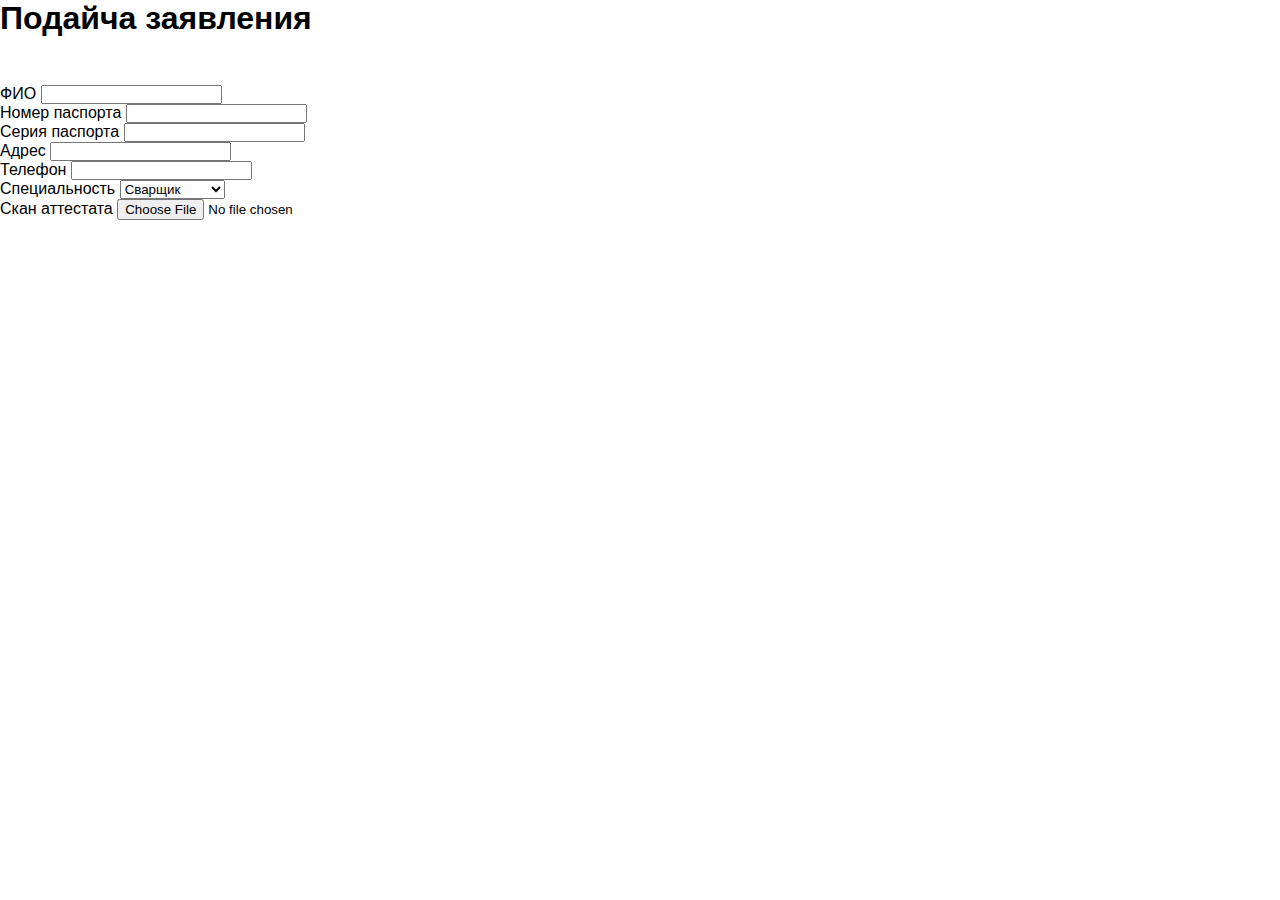
==== bid.html @ 7b0d5782 "first commit" ====
<!DOCTYPE html>
<html lang="en">
<head>
    <meta charset="UTF-8">
    <meta http-equiv="X-UA-Compatible" content="IE=edge">
    <meta name="viewport" content="width=device-width, initial-scale=1.0">
    <title>Подача заявления</title>
    <link rel="stylesheet" href="style/style.css">
</head>
<body>
    <h2>Подайча заявления</h2>
    <form action="bid.php" enctype="multipart/form-data" method="POST">
        <div class="input-group">
            <label>
                ФИО
                <input type="text" name="FIO">
            </label>
        </div>
        <div class="input-group">
            <label>
                Номер паспорта
                <input type="text" name="number_passport">
            </label>
        </div>
        <div class="input-group">
            <label>
                Серия паспорта
                <input type="text" name="series_passport">
            </label>
        </div>
        <div class="input-group">
            <label>
                Адрес
                <input type="text" name="address">
            </label>
        </div>
        <div class="input-group">
            <label>
                Телефон
                <input type="text" name="phone">
            </label>
        </div>
        <div class="input-group">
            <label>
                Специальность
                <select name="special">
                    <option value="">Сварщик</option>
                    <option value="">Электрик</option>
                    <option value="">Программист</option>
                </select>
            </label>
        </div>
        <div class="input-group">
            <label>
                Скан аттестата
                <input type="file" name="scanfile">
            </label>
        </div>
        <button type="submit" class="btn btn--primary">Отправить</button>
    </form>
</body>
</html>
---- style/style.css ----
/* ===========================Basic Style=========================== */
:root {
    --primary-color: #002776; /*Темно синий*/
    --bg-card: #F1F7FF; /*Светло синий*/
}

* {
    margin: 0;
    padding: 0;
    box-sizing: border-box;
    font-family: sans-serif;
}

h1 {
    font-size: 2.8rem;
    margin-top: 3em;
    margin-bottom: 1em;
}

h2 {
    font-size: 2rem;
    margin-bottom: 1.5em;
}

h3 {
    font-size: 1.8rem;
    margin-bottom: .5em;
}

p {
    font-size: 1.25rem;
    color: #ffffffc7;
    margin-bottom: 2em;
}

.content {
    display: grid;
    grid-template-columns: minmax(0, 20%) 258px 80px 80px 580px minmax(0, 20%);
    background-image: url(../img/bg-main.png);
}

.header {
    padding-top: 20px;
}

.left-content, .right-content {
    display: grid;
    grid-template-rows: 150px 1fr 150px;
}

/*===============Left===============*/

.left-bg {
    background-color: var(--primary-color);
}

.left-content {
    height: 100vh;
    color: #fff;
    background-color: var(--primary-color);
}

.left-content .footer div {
    display: flex;
    align-items: center;
    margin: 15px 0;
}

.footer div img {
    margin-right: 12px;
}

/*===============Right===============*/

.right-bg, .right-content {
    background-color: rgba(0, 39, 118, .8);
}

.right-content {
    color: #fff;
}

.nav-main {
    display: flex;
    float: right;
}

.nav-icon {
    margin-left: 15px;
}

.profile-link {
    display: flex;
    align-items: center;
    color: #fff;
    text-decoration: none;
    margin-left: 50px;
}

.profile-link img {
    margin-right: 10px;
}

.btn {
    padding: 1.2em 2em;
}

.btn--primary {
    margin-top: 50px;
    color: #fff;
    border: 1px solid #fff;
    background-color: transparent;
}

.copyright p {
    margin: 10px 0;
}

p.copyright__bottom {
    margin-left: 55px;
}
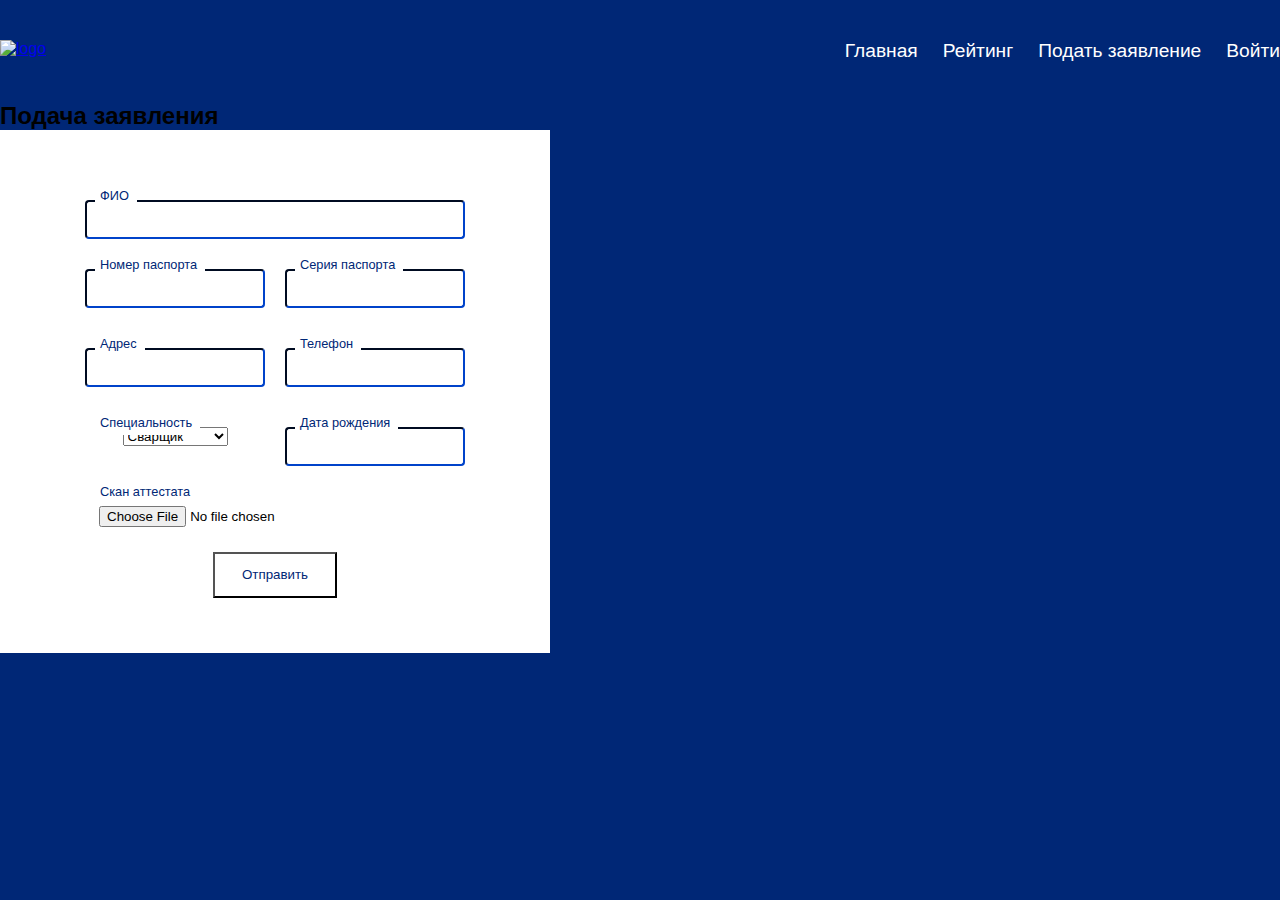
==== commit 4833aa3c: "two commit" ====
--- a/bid.html
+++ b/bid.html
@@ -5,58 +5,71 @@
     <meta http-equiv="X-UA-Compatible" content="IE=edge">
     <meta name="viewport" content="width=device-width, initial-scale=1.0">
     <title>Подача заявления</title>
-    <link rel="stylesheet" href="style/style.css">
+    <link rel="stylesheet" href="style/bid.css">
 </head>
 <body>
-    <h2>Подайча заявления</h2>
-    <form action="bid.php" enctype="multipart/form-data" method="POST">
-        <div class="input-group">
-            <label>
-                ФИО
+    <header class="container">
+        <a href="index.html" class="logo">
+            <img src="img/logo.svg" alt="logo">
+        </a>
+        <nav>
+            <ul class="nav-menu">
+                <li><a href="index.html">Главная</a></li>
+                <li><a href="rating.html">Рейтинг</a></li>
+                <li><a href="bid.html">Подать заявление</a></li>
+                <li><a href="login.html">Войти</a></li>
+            </ul>
+        </nav>
+    </header>
+    <main>
+        <div class="form-info">
+            <h2>Подача заявления</h2>
+        </div>
+        <form action="bid.php" enctype="multipart/form-data" method="POST">
+            <div class="input-group">
+                <label class="label">ФИО</label>
                 <input type="text" name="FIO">
-            </label>
-        </div>
-        <div class="input-group">
-            <label>
-                Номер паспорта
-                <input type="text" name="number_passport">
-            </label>
-        </div>
-        <div class="input-group">
-            <label>
-                Серия паспорта
-                <input type="text" name="series_passport">
-            </label>
-        </div>
-        <div class="input-group">
-            <label>
-                Адрес
-                <input type="text" name="address">
-            </label>
-        </div>
-        <div class="input-group">
-            <label>
-                Телефон
-                <input type="text" name="phone">
-            </label>
-        </div>
-        <div class="input-group">
-            <label>
-                Специальность
-                <select name="special">
-                    <option value="">Сварщик</option>
-                    <option value="">Электрик</option>
-                    <option value="">Программист</option>
-                </select>
-            </label>
-        </div>
-        <div class="input-group">
-            <label>
-                Скан аттестата
+            </div>
+            <div class="input-wrapper">
+                <div class="input-group">
+                    <label class="label">Номер паспорта</label>
+                    <input type="text" name="number_passport">
+                </div>
+                <div class="input-group">
+                    <label class="label">Серия паспорта</label>
+                    <input type="text" name="series_passport">
+                </div>
+            </div>
+            <div class="input-wrapper">
+                <div class="input-group">
+                    <label class="label">Адрес</label>
+                    <input type="text" name="address">
+                </div>
+                <div class="input-group">
+                    <label class="label">Телефон</label>
+                    <input type="text" name="phone">
+                </div>
+            </div>
+            <div class="input-wrapper">
+                <div class="input-group">
+                    <label class="label">Специальность</label>
+                    <select name="special">
+                        <option value="">Сварщик</option>
+                        <option value="">Электрик</option>
+                        <option value="">Программист</option>
+                    </select>
+                </div>
+                <div class="input-group">
+                    <label class="label">Дата рождения</label>
+                    <input type="data">
+                </div>
+            </div>
+            <div class="input-group">
+                <label class="label">Скан аттестата</label>
                 <input type="file" name="scanfile">
-            </label>
-        </div>
-        <button type="submit" class="btn btn--primary">Отправить</button>
-    </form>
+            </div>
+            <button type="submit" class="btn btn--primary">Отправить</button>
+        </form>
+    </main>
 </body>
 </html>--- a/style/bid.css
+++ b/style/bid.css
@@ -0,0 +1,177 @@
+/* ===========================Basic Style=========================== */
+:root {
+  --primary-color: #002776; /*Темно синий*/
+  --bg-card: #F1F7FF; /*Светло синий*/
+}
+
+* {
+  margin: 0;
+  padding: 0;
+  box-sizing: border-box;
+  font-family: sans-serif;
+}
+
+body {
+  background-color: var(--primary-color);
+}
+
+header {
+  display: flex;
+  justify-content: space-between;
+  /*align-items: center;*/
+  padding: 2.5em 0;
+}
+
+.container {
+  max-width: 1280px;
+  margin: 0 auto;
+}
+
+.nav-menu {
+  display: flex;
+  list-style-type: none;
+}
+
+.nav-menu > li {
+  margin-left: 25px;
+}
+
+.nav-menu > li > a {
+  font-size: 1.2rem;
+  color: #fff;
+  text-decoration: none;
+}
+
+.copyright {
+  color: #fff;
+  text-align: center;
+}
+
+form {
+  text-align: center;
+  width: 80%;
+  max-width: 550px;
+  padding: 55px 85px;
+  background-color: #fff;
+}
+
+form h2 {
+  /*text-align: center;*/
+  margin-bottom: 50px;
+}
+
+button {
+  color: var(--primary-color);
+  padding: 1em 2em;
+  background-color: transparent;
+  cursor: pointer;
+}
+
+form div {
+  margin: 10px 0;
+}
+
+form div, form div input {
+  width: 100%;
+}
+
+input {
+  width: 100%;
+  padding: 10px 14px; 
+  border-color: var(--primary-color);
+  border-radius: 4px;
+  caret-color: var(--primary-color);
+}
+
+.input-group  {
+  margin: 15px 0;
+  position: relative;
+}
+
+form > div:last-child {
+  display: -webkit-box;
+  display: -ms-flexbox;
+  display: flex;
+  -webkit-box-pack: center;
+  -ms-flex-pack: center;
+  justify-content: center;
+  margin-top: 40px;
+  margin-bottom: 0;
+}
+
+form div a {
+  margin-left: 5px;
+  color: #1673FF;
+}
+
+form input[type=checkbox] {
+  width: 5%;
+}
+
+.input-wrapper {
+  display: grid;
+  grid-template-columns: repeat(2, 1fr);
+  grid-gap: 20px;
+}
+
+.input-icon {
+  position: absolute;
+  top: 7px;
+  right: 10px;
+}
+
+.wrapper-form {
+  display: flex;
+  justify-content: center;
+  margin-top: 100px;
+}
+
+.label {
+  font-size: 0.8em;
+  color: var(--primary-color);
+  position: absolute;
+  top: -20px;
+  left: 10px;
+  padding: 8px 8px 5px 5px;
+  background-color: #fff;
+  z-index: 1;
+}
+
+.has-error {
+  color: #B00020;
+}
+
+.has-error input {
+  border-color: #B00020
+}
+
+.has-error label {
+  color: #B00020;
+}
+
+.message {
+  max-height: 0;
+  margin: 0;
+}
+
+.has-error .message {
+  max-height: 100%;
+}
+
+  form div:last-child {
+    display: -webkit-box;
+    display: -ms-flexbox;
+    display: flex;
+    -webkit-box-pack: center;
+    -ms-flex-pack: center;
+    justify-content: center; }
+  form input[type=checkbox] {
+    width: 5%; }
+
+
+@media (max-width: 555px) {
+  form {
+    width: 100%;
+    padding: 55px 25px;
+  }
+}